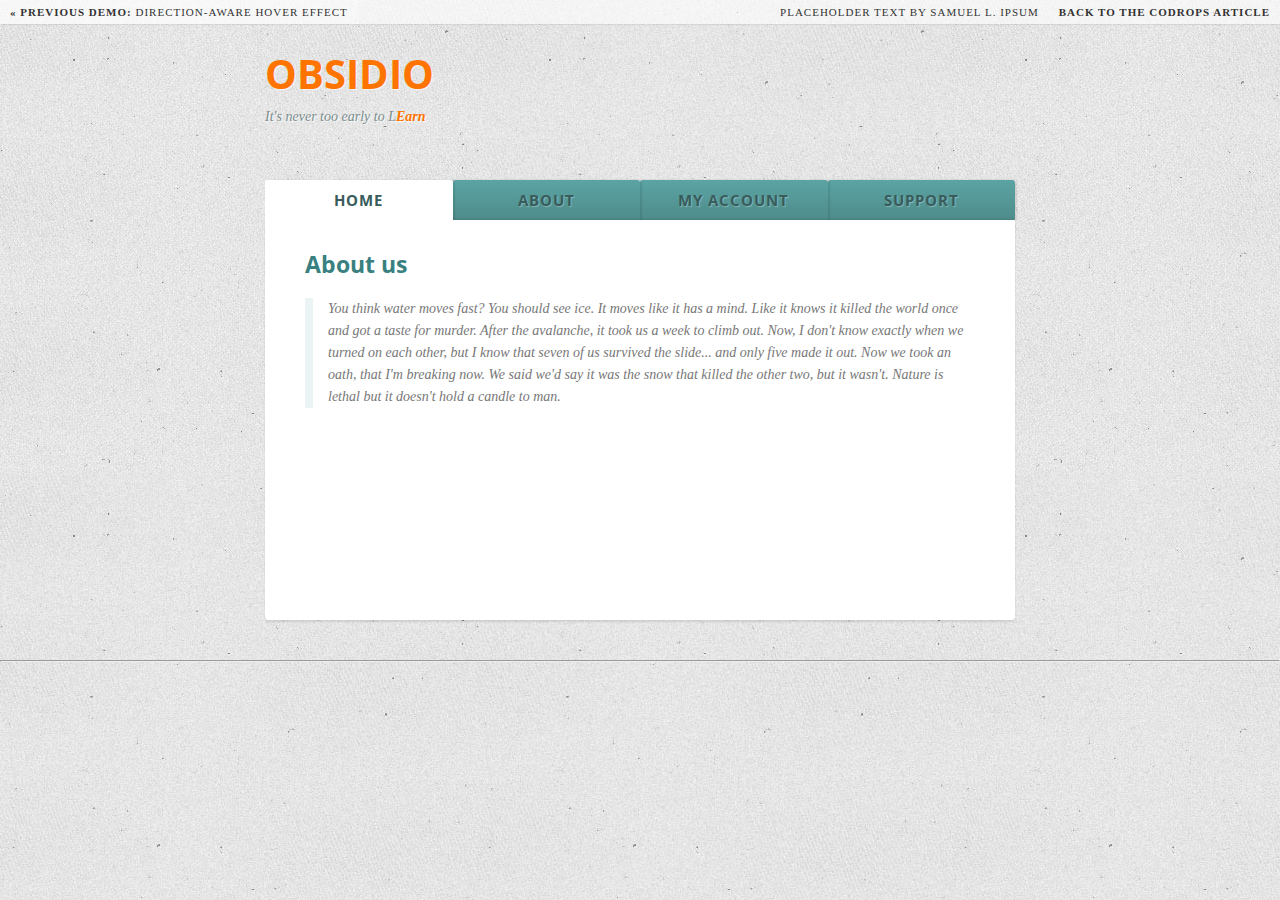
==== Index.html @ 92bfc255 "Initial Commit" ====
<!DOCTYPE html>
<html lang="en">
    <head>
		<meta charset="UTF-8" />
        <meta http-equiv="X-UA-Compatible" content="IE=edge,chrome=1"> 
        <title>OBSIDIO</title>
        <meta name="viewport" content="width=device-width, initial-scale=1.0"> 
        <meta name="description" content="Animated Content Tabs with CSS3" />
        <meta name="keywords" content="tabs, css3, transition, checked, pseudo-class, label, css-only, sibling combinator" />
        <meta name="author" content="Codrops" />
        <link rel="shortcut icon" href="../favicon.ico"> 
        <link rel="stylesheet" type="text/css" href="css/demo.css" />
        <link rel="stylesheet" type="text/css" href="css/style.css" />
        <link rel="stylesheet" type="text/css" href="css/Style5.css" />
		<script type="text/javascript" src="js/vendor/modernizr-2.7.1.min.js"></script>
		<link href='http://fonts.googleapis.com/css?family=Open+Sans+Condensed:700,300,300italic' rel='stylesheet' type='text/css'>
		<!--[if lt IE 9]>
			<style>
				.content{
					height: auto;
					margin: 0;
				}
				.content div {
					position: relative;
				}
			</style>
		<![endif]-->
    </head>
    <body>
        <div class="container">
			<!-- Codrops top bar -->
            <div class="codrops-top">
                <a href="http://tympanus.net/TipsTricks/DirectionAwareHoverEffect/">
                    <strong>&laquo; Previous Demo: </strong>Direction-Aware Hover Effect
                </a>
                <span class="right">
					<a href="http://slipsum.com/">Placeholder text by SAMUEL L. IPSUM</a>
                    <a href="http://tympanus.net/codrops/2012/04/12/animated-content-tabs-with-css3/">
                        <strong>Back to the Codrops Article</strong>
                    </a>
                </span>
                <div class="clr"></div>
            </div><!--/ Codrops top bar -->
			<header>
				<h1>OBSIDIO</h1>
				<h2>It's never too early to L<span>Earn</span></h2>
				<!--
				<nav class="codrops-demos">
					<a class="current-demo" href="index.html">Demo 1</a>
					<a href="index2.html">Demo 2</a>
					<a href="index3.html">Demo 3</a>
					<a href="index4.html">Demo 4</a>
				</nav>
				-->
			</header>
			<section class="tabs">
	            <input id="tab-1" type="radio" name="radio-set" class="tab-selector-1" checked="checked"/>
		        <label for="tab-1" class="tab-label-1">Home</label>
		
	            <input id="tab-2" type="radio" name="radio-set" class="tab-selector-2" />
		        <label for="tab-2" class="tab-label-2">About</label>
		
	            <input id="tab-3" type="radio" name="radio-set" class="tab-selector-3" />
		        <label for="tab-3" class="tab-label-3">My Account</label>
			
	            <input id="tab-4" type="radio" name="radio-set" class="tab-selector-4" />
		        <label for="tab-4" class="tab-label-4">Support</label>
            
			    <div class="clear-shadow"></div>
				
		        <div class="content">
			        <div class="content-1">
			        	<h2>About us</h2>
			        	<p>You think water moves fast? You should see ice. It moves like it has a mind. Like it knows it killed the world once and got a taste for murder. After the avalanche, it took us a week to climb out. Now, I don't know exactly when we turned on each other, but I know that seven of us survived the slide... and only five made it out. Now we took an oath, that I'm breaking now. We said we'd say it was the snow that killed the other two, but it wasn't. Nature is lethal but it doesn't hold a candle to man.</p>
						<!--
						<h3>How we work</h3>
						<p>Like you, I used to think the world was this great place where everybody lived by the same standards I did, then some kid with a nail showed me I was living in his world, a world where chaos rules not order, a world where righteousness is not rewarded. That's Cesar's world, and if you're not willing to play by his rules, then you're gonna have to pay the price. </p>
			        -->
			        	<div class="sub-content-1">
							<h3>How we work</h3>
							<p>Like you, I used to think the world was this great place where everybody lived by the same standards I did, then some kid with a nail showed me I was living in his world, a world where chaos rules not order, a world where righteousness is not rewarded. That's Cesar's world, and if you're not willing to play by his rules, then you're gonna have to pay the price. </p>
			        
						</div>
				    </div>
			        <div class="content-2">
						<h2>Services</h2>
                        <p>Do you see any Teletubbies in here? Do you see a slender plastic tag clipped to my shirt with my name printed on it? Do you see a little Asian child with a blank expression on his face sitting outside on a mechanical helicopter that shakes when you put quarters in it? No? Well, that's what you see at a toy store. And you must think you're in a toy store, because you're here shopping for an infant named Jeb.</p>
						<h3>Excellence</h3>
						<p>Like you, I used to think the world was this great place where everybody lived by the same standards I did, then some kid with a nail showed me I was living in his world, a world where chaos rules not order, a world where righteousness is not rewarded. That's Cesar's world, and if you're not willing to play by his rules, then you're gonna have to pay the price. </p>
				    </div>
			        <div class="content-3">
			        	
				        <section class="content-3-tabs">
				        
				        	<input id="port-tab-1" type="radio" name="radio-set-2" class="port-tab-selector-1" checked="checked" />
				        	<label for="port-tab-1" class="port-tab-label-1">About</label>
			
		            		<input id="port-tab-2" type="radio" name="radio-set-2" class="port-tab-selector-2" />
			        		<label for="port-tab-2" class="port-tab-label-2">Services</label>
			
		            		<input id="port-tab-3" type="radio" name="radio-set-2" class="port-tab-selector-3" />
			        		<label for="port-tab-3" class="port-tab-label-3">Work</label>
				
		            		<input id="port-tab-4" type="radio" name="radio-set-2" class="port-tab-selector-4" />
			        		<label for="port-tab-4" class="port-tab-label-4">Contact</label>
	            
				    		<section class="clear-shadow-2"></section>
				    		
				    		<section class="sub-content-3">
							<!--
								<section class="sub-content-3-1">
									<h2>Services</h2>
	                        		<p>Do you see any Teletubbies in here? Do you see a slender plastic tag clipped to my shirt with my name printed on it? Do you see a little Asian child with a blank expression on his face sitting outside on a mechanical helicopter that shakes when you put quarters in it? No? Well, that's what you see at a toy store. And you must think you're in a toy store, because you're here shopping for an infant named Jeb.</p>
									<h3>Excellence</h3>
									<p>Like you, I used to think the world was this great place where everybody lived by the same standards I did, then some kid with a nail showed me I was living in his world, a world where chaos rules not order, a world where righteousness is not rewarded. That's Cesar's world, and if you're not willing to play by his rules, then you're gonna have to pay the price. </p>
					   			</section>
					   			<section class="sub-content-3-2">
									<h2>Services</h2>
	                        		<p>Do you see any Teletubbies in here? Do you see a slender plastic tag clipped to my shirt with my name printed on it? Do you see a little Asian child with a blank expression on his face sitting outside on a mechanical helicopter that shakes when you put quarters in it? No? Well, that's what you see at a toy store. And you must think you're in a toy store, because you're here shopping for an infant named Jeb.</p>
									<h3>Excellence</h3>
									<p>Like you, I used to think the world was this great place where everybody lived by the same standards I did, then some kid with a nail showed me I was living in his world, a world where chaos rules not order, a world where righteousness is not rewarded. That's Cesar's world, and if you're not willing to play by his rules, then you're gonna have to pay the price. </p>
					   			</section>
					   			<section class="sub-content-3-3">
									<h2>Services</h2>
	                        		<p>Do you see any Teletubbies in here? Do you see a slender plastic tag clipped to my shirt with my name printed on it? Do you see a little Asian child with a blank expression on his face sitting outside on a mechanical helicopter that shakes when you put quarters in it? No? Well, that's what you see at a toy store. And you must think you're in a toy store, because you're here shopping for an infant named Jeb.</p>
									<h3>Excellence</h3>
									<p>Like you, I used to think the world was this great place where everybody lived by the same standards I did, then some kid with a nail showed me I was living in his world, a world where chaos rules not order, a world where righteousness is not rewarded. That's Cesar's world, and if you're not willing to play by his rules, then you're gonna have to pay the price. </p>
					   			</section>
					   			<section class="sub-content-3-4">
									<h2>Services</h2>
	                        		<p>Do you see any Teletubbies in here? Do you see a slender plastic tag clipped to my shirt with my name printed on it? Do you see a little Asian child with a blank expression on his face sitting outside on a mechanical helicopter that shakes when you put quarters in it? No? Well, that's what you see at a toy store. And you must think you're in a toy store, because you're here shopping for an infant named Jeb.</p>
									<h3>Excellence</h3>
									<p>Like you, I used to think the world was this great place where everybody lived by the same standards I did, then some kid with a nail showed me I was living in his world, a world where chaos rules not order, a world where righteousness is not rewarded. That's Cesar's world, and if you're not willing to play by his rules, then you're gonna have to pay the price. </p>
					   			</section>
					   	-->
					   		</section>
				    
					    </section>
					    
				    </div>
				    <div class="content-4">
						<h2>Contact</h2>
                        <p>You see? It's curious. Ted did figure it out - time travel. And when we get back, we gonna tell everyone. How it's possible, how it's done, what the dangers are. But then why fifty years in the future when the spacecraft encounters a black hole does the computer call it an 'unknown entry event'? Why don't they know? If they don't know, that means we never told anyone. And if we never told anyone it means we never made it back. Hence we die down here. Just as a matter of deductive logic.</p>
						<h3>Get in touch</h3>
						<p>Well, the way they make shows is, they make one show. That show's called a pilot. Then they show that show to the people who make shows, and on the strength of that one show they decide if they're going to make more shows. Some pilots get picked and become television programs. Some don't, become nothing. She starred in one of the ones that became nothing. </p>
				    </div>
		        </div>
			</section>
        </div>
          <footer>
        	
        </footer>
 
        <hr>
        
        <script src="//ajax.googleapis.com/ajax/libs/jquery/1.10.2/jquery.min.js"></script>
        <script>window.jQuery || document.write('<script src="js/vendor/jquery-1.10.2.min.js"><\/script>')</script>
        <script src="js/plugins.js"></script>
        <script src="js/main.js"></script>

        <!-- Google Analytics: change UA-XXXXX-X to be your site's ID. -->
        <script>
            (function(b,o,i,l,e,r){b.GoogleAnalyticsObject=l;b[l]||(b[l]=
            function(){(b[l].q=b[l].q||[]).push(arguments)});b[l].l=+new Date;
            e=o.createElement(i);r=o.getElementsByTagName(i)[0];
            e.src='//www.google-analytics.com/analytics.js';
            r.parentNode.insertBefore(e,r)}(window,document,'script','ga'));
            ga('create','UA-XXXXX-X');ga('send','pageview');
        </script>
    </body>
</html>
---- css/demo.css ----
@import url('normalize.css');
/* General Demo Style */
body{
	font-family: 'Open Sans Condensed','Arial Narrow', serif;
	background: #ddd url(../img/bg.jpg) repeat top left;
	font-weight: 400;
	font-size: 15px;
	color: #333;
	-webkit-font-smoothing: antialiased;
	-moz-font-smoothing: antialiased;
	font-smoothing: antialiased;
}
a{
	color: #555;
	text-decoration: none;
}
.container{
	width: 100%;
	position: relative;
}
.clr{
	clear: both;
	padding: 0;
	height: 0;
	margin: 0;
}
.container > header{
	width: 750px;
	margin: 10px auto;
	padding: 20px 10px 10px 10px;
	position: relative;
	display: block;
	text-shadow: 1px 1px 1px rgba(0,0,0,0.2);
    text-align: left;
    /*background-color: #FFFFFF;*/
}
.container > header h1{
	font-size: 40px;
	line-height: 40px;
	margin: 0;
	position: relative;
	font-weight: 700;
	color: #FF7400;
	text-shadow: 1px 1px 1px rgba(255,255,255,0.7);
}
.container > header h1 span{
	font-weight: 700;
}
.container > header h2{
	font-size: 14px;
	font-weight: 300;
	margin: 0;
	padding: 15px 0 5px 0;
	color: #7c8e8d;
	font-family: Cambria, Georgia, serif;
	font-style: italic;
	text-shadow: 1px 1px 1px rgba(255,255,255,0.9);
}
.container > header h2 span{
	font-weight: 700;
	color: #FF7400;
}

/* Header Style */
.codrops-top{
	line-height: 24px;
	font-size: 11px;
	background: #fff;
	background: rgba(255, 255, 255, 0.6);
	text-transform: uppercase;
	z-index: 9999;
	position: relative;
	font-family: Cambria, Georgia, serif;
	box-shadow: 1px 0px 2px rgba(0,0,0,0.2);
}
.codrops-top a{
	padding: 0px 10px;
	letter-spacing: 1px;
	color: #333;
	display: inline-block;
}
.codrops-top a:hover{
	background: rgba(255,255,255,0.3);
}
.codrops-top span.right{
	float: right;
}
.codrops-top span.right a{
	float: left;
	display: block;
}
/* Demo Buttons Style */
.codrops-demos{
    text-align:center;
	display: block;
	line-height: 30px;
	padding: 5px 0px;
}
.codrops-demos a{
    display: inline-block;
	margin: 0px 4px;
	padding: 0px 6px;
	color: #aaa;
	line-height: 20px;	
	font-size: 13px;
	text-shadow: 1px 1px 1px #fff;
	border: 1px solid #ddd;
	background: #ffffff; /* Old browsers */
	background: -moz-linear-gradient(top, #ffffff 0%, #f6f6f6 47%, #ededed 100%); /* FF3.6+ */
	background: -webkit-gradient(linear, left top, left bottom, color-stop(0%,#ffffff), color-stop(47%,#f6f6f6), color-stop(100%,#ededed)); /* Chrome,Safari4+ */
	background: -webkit-linear-gradient(top, #ffffff 0%,#f6f6f6 47%,#ededed 100%); /* Chrome10+,Safari5.1+ */
	background: -o-linear-gradient(top, #ffffff 0%,#f6f6f6 47%,#ededed 100%); /* Opera 11.10+ */
	background: -ms-linear-gradient(top, #ffffff 0%,#f6f6f6 47%,#ededed 100%); /* IE10+ */
	background: linear-gradient(top, #ffffff 0%,#f6f6f6 47%,#ededed 100%); /* W3C */
	filter: progid:DXImageTransform.Microsoft.gradient( startColorstr='#ffffff', endColorstr='#ededed',GradientType=0 ); /* IE6-9 */
	box-shadow: 0px 1px 1px rgba(255, 255, 255, 0.5);
}
.codrops-demos a:hover{
	color: #333;
	box-shadow: 0px 1px 1px rgba(255, 255, 255, 0.5);
}
.codrops-demos a:active{
	background: #fff;
}
.codrops-demos a.current-demo,
.codrops-demos a.current-demo:hover{
	background: #f6f6f6;
	filter: progid:DXImageTransform.Microsoft.gradient( startColorstr='#f6f6f6', endColorstr='#f6f6f6',GradientType=0 ); /* IE6-9 */
}
---- css/style.css ----
.tabs {
    position: relative;
	margin: 40px auto;
	width: 750px;
}

.tabs input {
	position: absolute;
	z-index: 1000;
	width: 25%;
	height: 40px;
	left: 0px;
	top: 0px;
	opacity: 0;
    -ms-filter:"progid:DXImageTransform.Microsoft.Alpha(Opacity=0)";
    filter: alpha(opacity=0);
	cursor: pointer;
}
.tabs input#tab-2{
	left: 25%;
}
.tabs input#tab-3{
	left: 50%;
}
.tabs input#tab-4{
	left: 75%;
}

.tabs label {
	background: #5ba4a4;
	background: -moz-linear-gradient(top, #5ba4a4 0%, #4e8c8a 100%);
	background: -webkit-gradient(linear, left top, left bottom, color-stop(0%,#5ba4a4), color-stop(100%,#4e8c8a));
	background: -webkit-linear-gradient(top, #5ba4a4 0%,#4e8c8a 100%);
	background: -o-linear-gradient(top, #5ba4a4 0%,#4e8c8a 100%);
	background: -ms-linear-gradient(top, #5ba4a4 0%,#4e8c8a 100%);
	background: linear-gradient(top, #5ba4a4 0%,#4e8c8a 100%);
	font-size: 15px;
	line-height: 40px;
	height: 40px;
	position: relative;
	padding: 0 0px;
    float: left;
	display: block;
	width: 25%;
	color: #385c5b;
	letter-spacing: 1px;
	text-transform: uppercase;
	font-weight: bold;
	text-align: center;
	text-shadow: 1px 1px 1px rgba(255,255,255,0.3);
    border-radius: 3px 3px 0 0;
    box-shadow: 2px 0 2px rgba(0,0,0,0.1), -2px 0 2px rgba(0,0,0,0.1);
}

.tabs label:after {
    content: '';
	background: #fff;
	position: absolute;
	bottom: -2px;
	left: 0;
	width: 100%;
	height: 2px;
	display: block;
}

.tabs input:hover + label {
	background: #5ba4a4;
}

.tabs label:first-of-type {
    z-index: 4;
    box-shadow: 2px 0 2px rgba(0,0,0,0.1);
}

.tab-label-2 {
    z-index: 3;
}

.tab-label-3 {
    z-index: 2;
}

.tab-label-4 {
    z-index: 1;
}

.tabs input:checked + label {
    background: #fff;
	z-index: 6;
}

.clear-shadow {
	clear: both;
}

.content {
	background: #fff;
	position: relative;
    width: 100%;
	height: 400px;
	z-index: 5;
    box-shadow: 0 -2px 3px -2px rgba(0,0,0,0.2), 0 2px 2px rgba(0,0,0,0.1);
    border-radius: 0 3px 3px 3px; 
}

.content div {
    position: absolute;
	top: 0;
	left: 0;
	padding: 10px 40px;
	z-index: 1;
    opacity: 0;

    -webkit-transition: opacity linear 0.1s;
    -moz-transition: opacity linear 0.1s;
    -o-transition: opacity linear 0.1s;
    -ms-transition: opacity linear 0.1s;
    transition: opacity linear 0.1s;
}

.tabs input.tab-selector-1:checked ~ .content .content-1,
.tabs input.tab-selector-2:checked ~ .content .content-2,
.tabs input.tab-selector-3:checked ~ .content .content-3,
.tabs input.tab-selector-4:checked ~ .content .content-4 {
	z-index: 100;
    -ms-filter:"progid:DXImageTransform.Microsoft.Alpha(Opacity=100)";
    filter: alpha(opacity=100);
    opacity: 1;

    -webkit-transition: opacity ease-out 0.2s 0.1s;
    -moz-transition: opacity ease-out 0.2s 0.1s;
    -o-transition: opacity ease-out 0.2s 0.1s;
    -ms-transition: opacity ease-out 0.2s 0.1s;
    transition: opacity ease-out 0.2s 0.1s;
}
.content div h2,
.content div h3{
	color: #398080;
}
.content div p {
	font-size: 14px;
	line-height: 22px;
	font-style: italic;
	text-align: left;
	margin: 0;
	color: #777;
	padding-left: 15px;
	font-family: Cambria, Georgia, serif;
	border-left: 8px solid rgba(63,148,148, 0.1);
}
.sub-content-1 div {
	position: relative;
	background: #000000;
	width: 300px;
	height: 300px;
	z-index: 20;
}
---- css/Style5.css ----
.content-3-tabs {
    position: relative;
	margin: 40px auto;
	background: #fff;
}

.content-3-tabs input {
	position: absolute;
	z-index: 1000;
	width: 80px;
	height: 40px;
	left: 0px;
	top: 0px;
	opacity: 0;
    -ms-filter:"progid:DXImageTransform.Microsoft.Alpha(Opacity=0)";
    filter: alpha(opacity=0);
	cursor: pointer;
}
.content-3-tabs input#port-tab-2{
	top: 40px;
}
.content-3-tabs input#port-tab-3{
	top: 80px;
}
.content-3-tabs input#port-tab-4{
	top: 120px;
}

.content-3-tabs label {
	background: #5ba4a4;
	background: -moz-linear-gradient(left, #5ba4a4 0%, #ffffff 100%);
	background: -webkit-gradient(linear, top left, top right, color-stop(0%,#5ba4a4), color-stop(100%,#ffffff));
	background: -webkit-linear-gradient(left, #5ba4a4 0%,#ffffff 100%);
	background: -o-linear-gradient(left, #5ba4a4 0%,#ffffff 100%);
	background: -ms-linear-gradient(left, #5ba4a4 0%,#ffffff 100%);
	background: linear-gradient(left, #5ba4a4 0%,#ffffff 100%);
	font-size: 15px;
	line-height: 40px;
	height: 40px;
	position: relative;
	padding: 0 20px;
	display: block;
	width: 80px;
	color: #385c5b;
	letter-spacing: 1px;
	text-transform: uppercase;
	font-weight: bold;
	text-align: right;
	float: left;
	clear: both;
	text-shadow: 1px 1px 1px rgba(255,255,255,0.3);
    border-radius: 3px 0 0 3px;
    box-shadow: 0px 2px 2px rgba(0,0,0,0.1);
}

.content-3-tabs label:after {
    content: '';
	background: #ffff;
	position: absolute;
	left: 120px;
	top: 0px;
	width: 8px;
	height: 100%;
}

.content-3-tabs input:hover + label {
	/*content: 'test';*/
	background: #5ba4a4;
	left: -8px;
	-webkit-transition: left linear 0.2s;
    -moz-transition: left linear 0.2s;
    -o-transition: left linear 0.2s;
    -ms-transition: left linear 0.2s;
    transition: left linear 0.2s;
}
.content-3-tabs input:hover + label ~ .clear-shadow-2 {
    /*content: 'test';*/
    left: 112px;
	-webkit-transition: left linear 0.2s;
    -moz-transition: left linear 0.2s;
    -o-transition: left linear 0.2s;
    -ms-transition: left linear 0.2s;
    transition: left linear 0.2s;
}

.content-3-tabs input:hover + label:after {
	background: #5ba4a4;
}

.content-3-tabs input:checked:hover + label {
    left: 0;
}
.content-3-tabs input:checked:hover + label:after{
	background: #fff;
}
.content-3-tabs input:checked:hover + label ~ .clear-shadow-2 {
    left: 120px;
	background: #fff;
	-webkit-transition: none;
	-moz-transition: none;
	-o-transition: none;
	-ms-transition: none;
	transition: none;
}

.content-3-tabs input.port-tab-selector-1:hover + label.port-tab-label-1 ~ .clear-shadow-2 {
    z-index: 3;
}

.content-3-tabs input.port-tab-selector-2:hover + label.port-tab-label-2 ~ .clear-shadow-2 {
    z-index: 2;
}

.content-3-tabs input.port-tab-selector-3:hover + label.port-tab-label-3 ~ .clear-shadow-2 {
    z-index: 1;
}

.content-3-tabs input.port-tab-selector-4:hover + label.port-tab-label-4 ~ .clear-shadow-2 {
    z-index: 0;
}
.content-3-tabs label:first-of-type {
    z-index: 4;
    box-shadow: 2px 0 2px rgba(0,0,0,0.1);
}

.port-tab-label-2 {
    z-index: 3;
}

.port-tab-label-3 {
    z-index: 2;
}

.port-tab-label-4 {
    z-index: 1;
}

.content-3-tabs input:checked + label {
    background: #fff;
	z-index: 6;
	-webkit-transition: left linear 0.2s;
    -moz-transition: left linear 0.2s;
    -o-transition: left linear 0.2s;
    -ms-transition: left linear 0.2s;
    transition: left linear 0.2s;
}

.clear-shadow-2 {
    background: #5ba4a4;
	position: relative;
	top: 0px;
	left: 120px;
    height: 300px;
    width:8px;
	margin-bottom: -300px;
    clear: both;
	z-index: 1000;
    box-shadow: 0 -2px 3px -2px rgba(0,0,0,0.2);
    border-radius: 3px;
}

/*
.sub-content-3 {
    background-color: #000000;
	position: relative;
    width: auto;
    top:0px;
	margin: -175px 0 0 120px;
	height: 200px;
	z-index: 10;
	overflow: scroll;
    box-shadow: 1px 1px 2px rgba(0,0,0,0.1);
    border-radius: 3px;
}

.sub-content-3 div {
    position: absolute;
	top: 0;
	padding: 10px 40px;
	z-index: 1;
    opacity: 0;
    -webkit-transition: all linear 0.5s;
    -moz-transition: all linear 0.5s;
    -o-transition: all linear 0.5s;
    -ms-transition: all linear 0.5s;
    transition: all linear 0.5s;
}

.sub-content-3 div{
	-webkit-transform: translateY(-450px);
	-moz-transform: translateY(-450px);
	-o-transform: translateY(-450px);
	-ms-transform: translateY(-450px);
	transform: translateY(-450px);
}
*/
.content-3-tabs input.port-tab-selector-1:checked ~ .sub-content-3 .sub-content-3-1,
.content-3-tabs input.port-tab-selector-2:checked ~ .sub-content-3 .sub-content-3-2,
.content-3-tabs input.port-tab-selector-3:checked ~ .sub-content-3 .sub-content-3-3,
.content-3-tabs input.port-tab-selector-4:checked ~ .sub-content-3 .sub-content-3-4 {
    -webkit-transform: translateY(0px);
	-moz-transform: translateY(0px);
	-o-transform: translateY(0px);
	-ms-transform: translateY(0px);
	transform: translateY(0px);
    z-index: 100;
    -ms-filter:"progid:DXImageTransform.Microsoft.Alpha(Opacity=100)";
    filter: alpha(opacity=100);
    opacity: 1;
    -webkit-transition: all ease-out 0.3s 0.3s;
    -moz-transition: all ease-out 0.3s 0.3s;
    -o-transition: all ease-out 0.3s 0.3s;
    -ms-transition: all ease-out 0.3s 0.3s;
    transition: all ease-out 0.3s 0.3s;
}

/*
.sub-content-3 div h2,
.sub-content-3 div h3{
	color: #398080;
}
.sub-content-3 div p {
	font-size: 14px;
	line-height: 22px;
	font-style: italic;
	text-align: left;
	margin: 0;
	color: #777;
	padding-left: 15px;
	font-family: Cambria, Georgia, serif;
	border-left: 8px solid rgba(63,148,148, 0.1);
}
*/
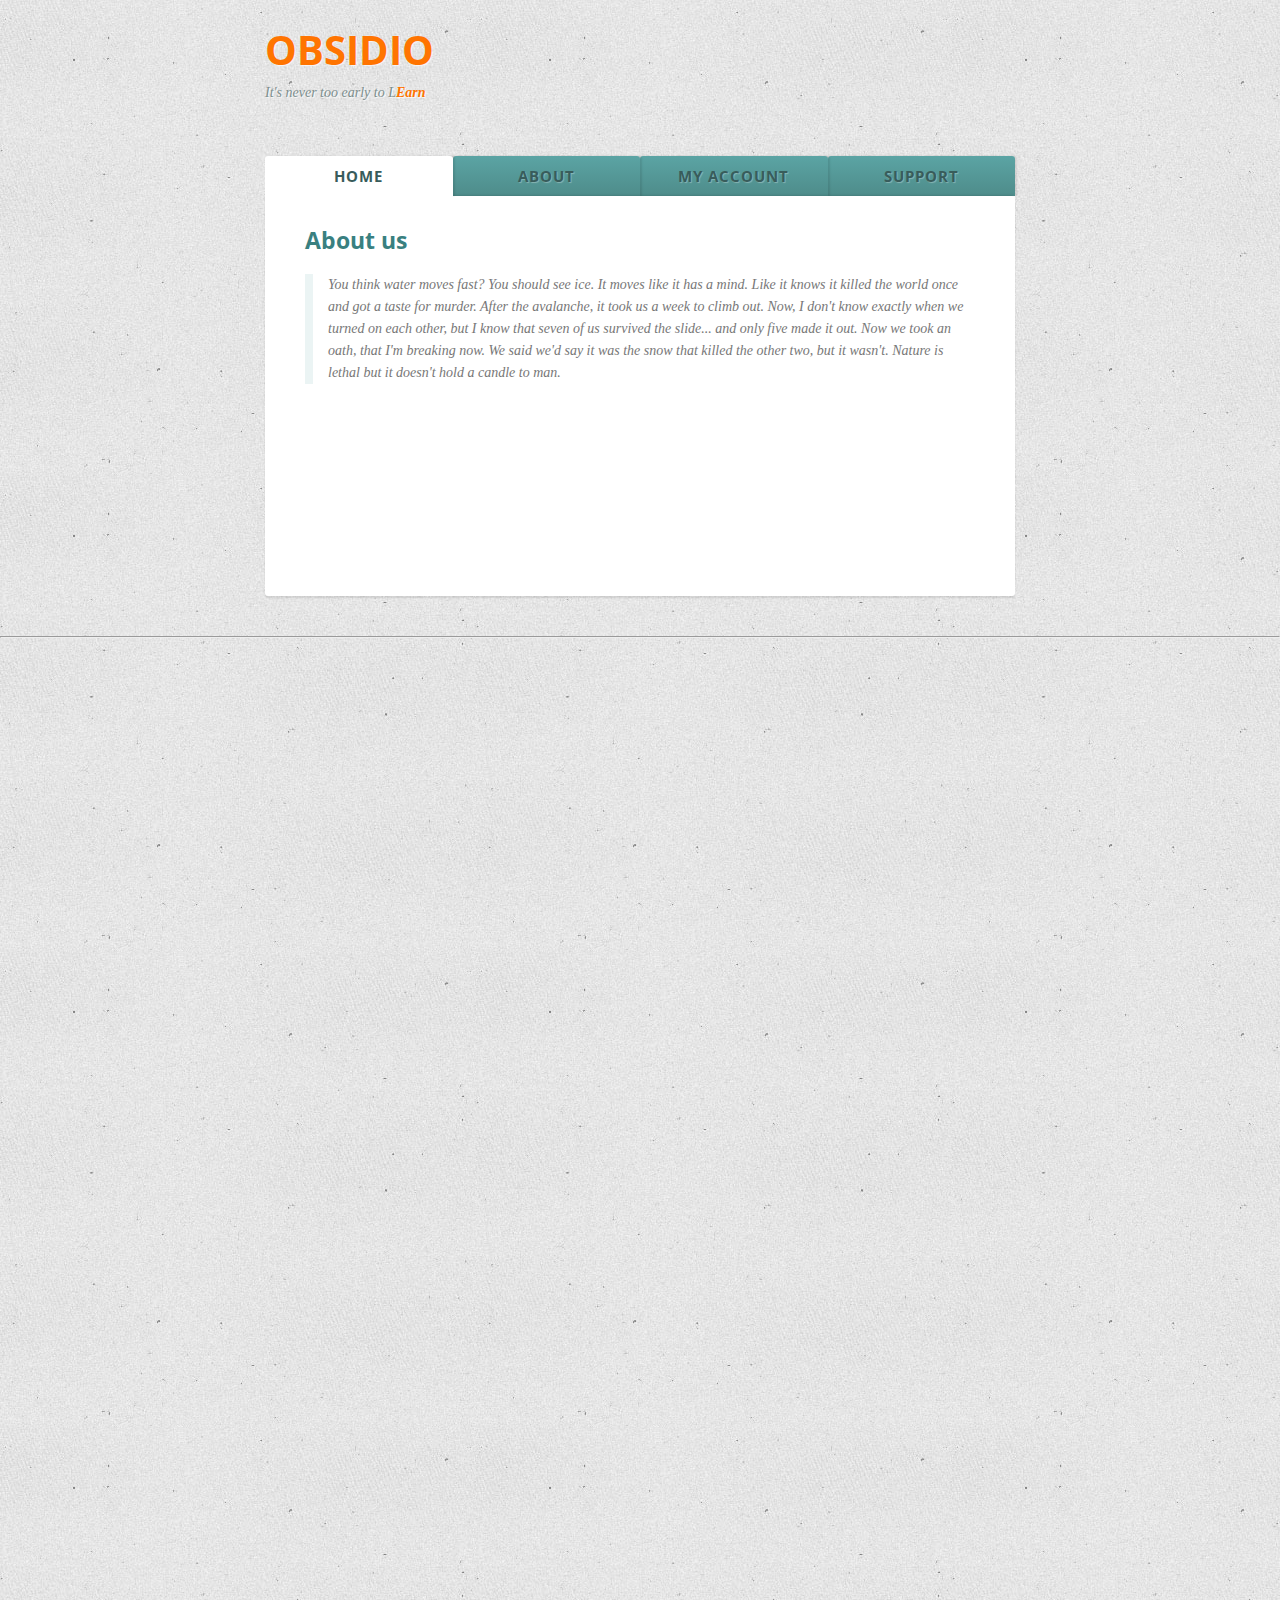
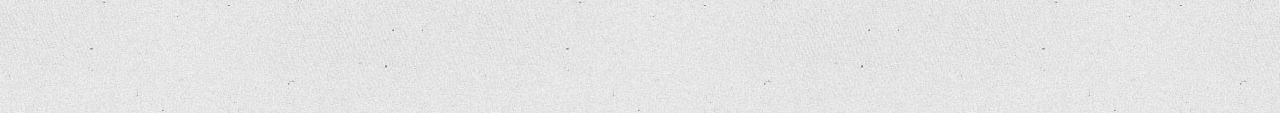
==== commit 7026a97e: "Updated Content 3 Sub tabs" ====
--- a/Index.html
+++ b/Index.html
@@ -5,10 +5,10 @@
         <meta http-equiv="X-UA-Compatible" content="IE=edge,chrome=1"> 
         <title>OBSIDIO</title>
         <meta name="viewport" content="width=device-width, initial-scale=1.0"> 
-        <meta name="description" content="Animated Content Tabs with CSS3" />
-        <meta name="keywords" content="tabs, css3, transition, checked, pseudo-class, label, css-only, sibling combinator" />
-        <meta name="author" content="Codrops" />
-        <link rel="shortcut icon" href="../favicon.ico"> 
+        <meta name="description" content="Financial Investment Site" />
+        <meta name="keywords" content="" />
+        <meta name="author" content="B410" />
+        <link rel="shortcut icon" href="../"> 
         <link rel="stylesheet" type="text/css" href="css/demo.css" />
         <link rel="stylesheet" type="text/css" href="css/style.css" />
         <link rel="stylesheet" type="text/css" href="css/Style5.css" />
@@ -28,7 +28,8 @@
     </head>
     <body>
         <div class="container">
-			<!-- Codrops top bar -->
+			<!--
+			<!-- Codrops top bar
             <div class="codrops-top">
                 <a href="http://tympanus.net/TipsTricks/DirectionAwareHoverEffect/">
                     <strong>&laquo; Previous Demo: </strong>Direction-Aware Hover Effect
@@ -72,15 +73,7 @@
 			        <div class="content-1">
 			        	<h2>About us</h2>
 			        	<p>You think water moves fast? You should see ice. It moves like it has a mind. Like it knows it killed the world once and got a taste for murder. After the avalanche, it took us a week to climb out. Now, I don't know exactly when we turned on each other, but I know that seven of us survived the slide... and only five made it out. Now we took an oath, that I'm breaking now. We said we'd say it was the snow that killed the other two, but it wasn't. Nature is lethal but it doesn't hold a candle to man.</p>
-						<!--
-						<h3>How we work</h3>
-						<p>Like you, I used to think the world was this great place where everybody lived by the same standards I did, then some kid with a nail showed me I was living in his world, a world where chaos rules not order, a world where righteousness is not rewarded. That's Cesar's world, and if you're not willing to play by his rules, then you're gonna have to pay the price. </p>
-			        -->
-			        	<div class="sub-content-1">
-							<h3>How we work</h3>
-							<p>Like you, I used to think the world was this great place where everybody lived by the same standards I did, then some kid with a nail showed me I was living in his world, a world where chaos rules not order, a world where righteousness is not rewarded. That's Cesar's world, and if you're not willing to play by his rules, then you're gonna have to pay the price. </p>
-			        
-						</div>
+						
 				    </div>
 			        <div class="content-2">
 						<h2>Services</h2>
@@ -93,21 +86,24 @@
 				        <section class="content-3-tabs">
 				        
 				        	<input id="port-tab-1" type="radio" name="radio-set-2" class="port-tab-selector-1" checked="checked" />
-				        	<label for="port-tab-1" class="port-tab-label-1">About</label>
+				        	<label for="port-tab-1" class="port-tab-label-1">Profile</label>
 			
 		            		<input id="port-tab-2" type="radio" name="radio-set-2" class="port-tab-selector-2" />
-			        		<label for="port-tab-2" class="port-tab-label-2">Services</label>
+			        		<label for="port-tab-2" class="port-tab-label-2">Preferences</label>
 			
 		            		<input id="port-tab-3" type="radio" name="radio-set-2" class="port-tab-selector-3" />
-			        		<label for="port-tab-3" class="port-tab-label-3">Work</label>
+			        		<label for="port-tab-3" class="port-tab-label-3">Portfolio</label>
 				
 		            		<input id="port-tab-4" type="radio" name="radio-set-2" class="port-tab-selector-4" />
-			        		<label for="port-tab-4" class="port-tab-label-4">Contact</label>
+			        		<label for="port-tab-4" class="port-tab-label-4">Tracker</label>
 	            
+	            			<input id="port-tab-5" type="radio" name="radio-set-2" class="port-tab-selector-5" />
+			        		<label for="port-tab-5" class="port-tab-label-5">Lessons</label>
+			        		
 				    		<section class="clear-shadow-2"></section>
 				    		
 				    		<section class="sub-content-3">
-							<!--
+							
 								<section class="sub-content-3-1">
 									<h2>Services</h2>
 	                        		<p>Do you see any Teletubbies in here? Do you see a slender plastic tag clipped to my shirt with my name printed on it? Do you see a little Asian child with a blank expression on his face sitting outside on a mechanical helicopter that shakes when you put quarters in it? No? Well, that's what you see at a toy store. And you must think you're in a toy store, because you're here shopping for an infant named Jeb.</p>
@@ -132,7 +128,13 @@
 									<h3>Excellence</h3>
 									<p>Like you, I used to think the world was this great place where everybody lived by the same standards I did, then some kid with a nail showed me I was living in his world, a world where chaos rules not order, a world where righteousness is not rewarded. That's Cesar's world, and if you're not willing to play by his rules, then you're gonna have to pay the price. </p>
 					   			</section>
-					   	-->
+					   			<section class="sub-content-3-5">
+									<h2>Services</h2>
+	                        		<p>Do you see any Teletubbies in here? Do you see a slender plastic tag clipped to my shirt with my name printed on it? Do you see a little Asian child with a blank expression on his face sitting outside on a mechanical helicopter that shakes when you put quarters in it? No? Well, that's what you see at a toy store. And you must think you're in a toy store, because you're here shopping for an infant named Jeb.</p>
+									<h3>Excellence</h3>
+									<p>Like you, I used to think the world was this great place where everybody lived by the same standards I did, then some kid with a nail showed me I was living in his world, a world where chaos rules not order, a world where righteousness is not rewarded. That's Cesar's world, and if you're not willing to play by his rules, then you're gonna have to pay the price. </p>
+					   			</section>
+					   	
 					   		</section>
 				    
 					    </section>
--- a/css/Style5.css
+++ b/css/Style5.css
@@ -25,7 +25,9 @@
 .content-3-tabs input#port-tab-4{
 	top: 120px;
 }
-
+.content-3-tabs input#port-tab-5{
+	top: 160px;
+}
 .content-3-tabs label {
 	background: #5ba4a4;
 	background: -moz-linear-gradient(left, #5ba4a4 0%, #ffffff 100%);
@@ -38,7 +40,7 @@
 	line-height: 40px;
 	height: 40px;
 	position: relative;
-	padding: 0 20px;
+	padding: 0 10px;
 	display: block;
 	width: 80px;
 	color: #385c5b;
@@ -104,37 +106,42 @@
 }
 
 .content-3-tabs input.port-tab-selector-1:hover + label.port-tab-label-1 ~ .clear-shadow-2 {
+    z-index: 4;
+}
+
+.content-3-tabs input.port-tab-selector-2:hover + label.port-tab-label-2 ~ .clear-shadow-2 {
     z-index: 3;
 }
 
-.content-3-tabs input.port-tab-selector-2:hover + label.port-tab-label-2 ~ .clear-shadow-2 {
+.content-3-tabs input.port-tab-selector-3:hover + label.port-tab-label-3 ~ .clear-shadow-2 {
     z-index: 2;
 }
 
-.content-3-tabs input.port-tab-selector-3:hover + label.port-tab-label-3 ~ .clear-shadow-2 {
+.content-3-tabs input.port-tab-selector-4:hover + label.port-tab-label-4 ~ .clear-shadow-2 {
     z-index: 1;
 }
-
-.content-3-tabs input.port-tab-selector-4:hover + label.port-tab-label-4 ~ .clear-shadow-2 {
+.content-3-tabs input.port-tab-selector-5:hover + label.port-tab-label-5 ~ .clear-shadow-2 {
     z-index: 0;
 }
 .content-3-tabs label:first-of-type {
+    z-index: 5;
+    box-shadow: 2px 0 2px rgba(0,0,0,0.1);
+}
+
+.port-tab-label-2 {
     z-index: 4;
-    box-shadow: 2px 0 2px rgba(0,0,0,0.1);
-}
-
-.port-tab-label-2 {
+}
+
+.port-tab-label-3 {
     z-index: 3;
 }
 
-.port-tab-label-3 {
+.port-tab-label-4 {
     z-index: 2;
 }
-
-.port-tab-label-4 {
+.port-tab-label-5 {
     z-index: 1;
 }
-
 .content-3-tabs input:checked + label {
     background: #fff;
 	z-index: 6;
@@ -148,56 +155,36 @@
 .clear-shadow-2 {
     background: #5ba4a4;
 	position: relative;
+	top: -221px;
+	left: 120px;
+    height: 400px;
+    width: 8px;
+	margin-bottom: -650px;
+    clear: both;
+	z-index: 0;
+    box-shadow: 0 -2px 3px -2px rgba(0,0,0,0.2);
+    border-radius: 3px 0px 0px 3px;
+}
+
+.sub-content-3 {
+	background: #fff;
+	position: relative;
+	padding-left: 10px;
 	top: 0px;
+	/*top: -340px;*/
 	left: 120px;
-    height: 300px;
-    width:8px;
-	margin-bottom: -300px;
-    clear: both;
-	z-index: 1000;
-    box-shadow: 0 -2px 3px -2px rgba(0,0,0,0.2);
-    border-radius: 3px;
-}
-
-/*
-.sub-content-3 {
-    background-color: #000000;
-	position: relative;
-    width: auto;
-    top:0px;
-	margin: -175px 0 0 120px;
-	height: 200px;
+    width: 100%;
+	height: 400px;
 	z-index: 10;
-	overflow: scroll;
-    box-shadow: 1px 1px 2px rgba(0,0,0,0.1);
-    border-radius: 3px;
-}
-
-.sub-content-3 div {
-    position: absolute;
-	top: 0;
-	padding: 10px 40px;
-	z-index: 1;
-    opacity: 0;
-    -webkit-transition: all linear 0.5s;
-    -moz-transition: all linear 0.5s;
-    -o-transition: all linear 0.5s;
-    -ms-transition: all linear 0.5s;
-    transition: all linear 0.5s;
-}
-
-.sub-content-3 div{
-	-webkit-transform: translateY(-450px);
-	-moz-transform: translateY(-450px);
-	-o-transform: translateY(-450px);
-	-ms-transform: translateY(-450px);
-	transform: translateY(-450px);
-}
-*/
+    box-shadow: 0 -2px 3px -2px rgba(0,0,0,0.2), 0 2px 2px rgba(0,0,0,0.1);
+    border-radius: 3px 0px 0px 3px; 
+}
+
 .content-3-tabs input.port-tab-selector-1:checked ~ .sub-content-3 .sub-content-3-1,
 .content-3-tabs input.port-tab-selector-2:checked ~ .sub-content-3 .sub-content-3-2,
 .content-3-tabs input.port-tab-selector-3:checked ~ .sub-content-3 .sub-content-3-3,
-.content-3-tabs input.port-tab-selector-4:checked ~ .sub-content-3 .sub-content-3-4 {
+.content-3-tabs input.port-tab-selector-4:checked ~ .sub-content-3 .sub-content-3-4,
+.content-3-tabs input.port-tab-selector-5:checked ~ .sub-content-3 .sub-content-3-5 {
     -webkit-transform: translateY(0px);
 	-moz-transform: translateY(0px);
 	-o-transform: translateY(0px);
@@ -212,23 +199,4 @@
     -o-transition: all ease-out 0.3s 0.3s;
     -ms-transition: all ease-out 0.3s 0.3s;
     transition: all ease-out 0.3s 0.3s;
-}
-
-/*
-.sub-content-3 div h2,
-.sub-content-3 div h3{
-	color: #398080;
-}
-.sub-content-3 div p {
-	font-size: 14px;
-	line-height: 22px;
-	font-style: italic;
-	text-align: left;
-	margin: 0;
-	color: #777;
-	padding-left: 15px;
-	font-family: Cambria, Georgia, serif;
-	border-left: 8px solid rgba(63,148,148, 0.1);
-}
-*/
-
+}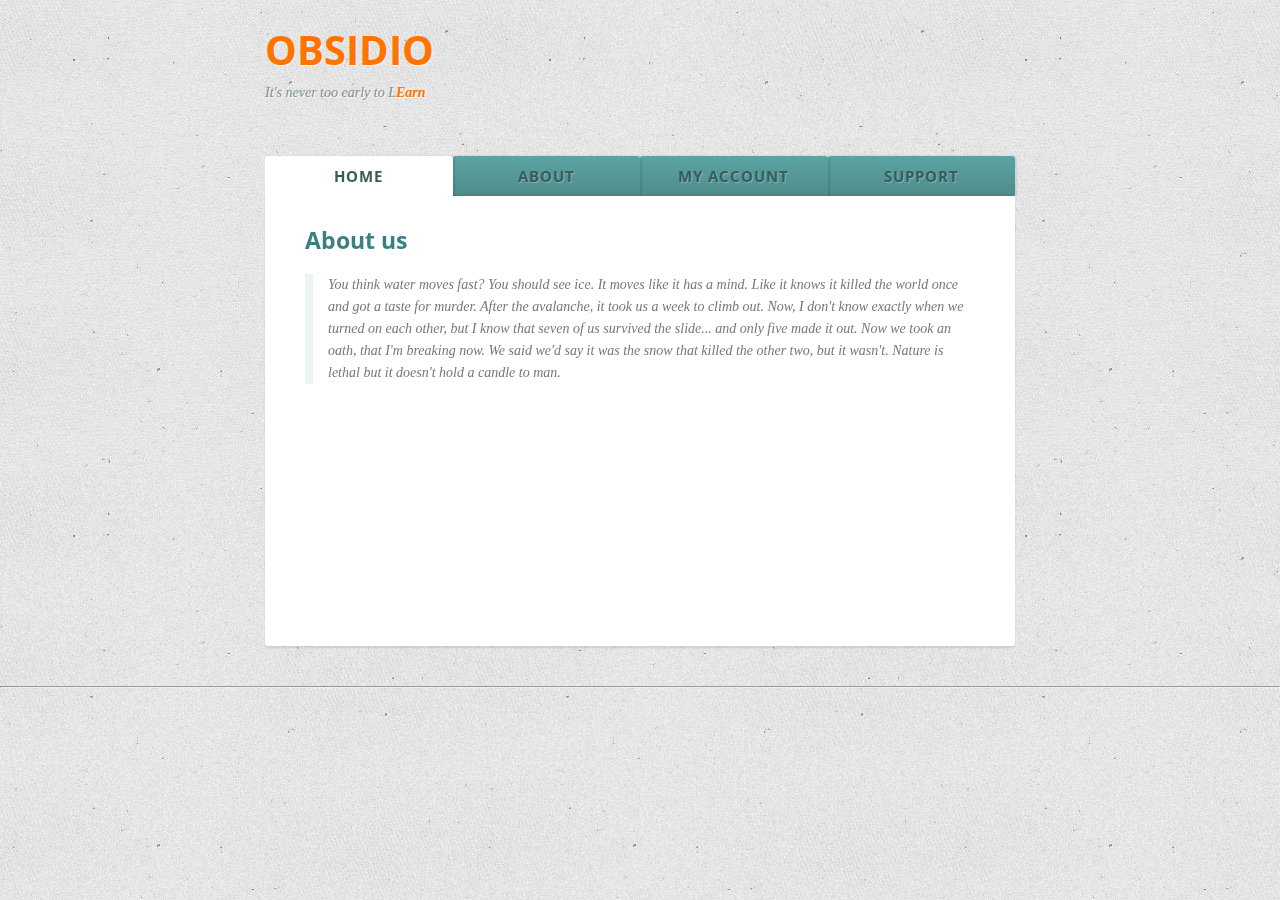
==== commit 549bf236: "Updated Alignment of sub-tabs" ====
--- a/Index.html
+++ b/Index.html
@@ -104,37 +104,44 @@
 				    		
 				    		<section class="sub-content-3">
 							
-								<section class="sub-content-3-1">
-									<h2>Services</h2>
+								<div class="sub-content-3-1">
+									<h2>First</h2>
 	                        		<p>Do you see any Teletubbies in here? Do you see a slender plastic tag clipped to my shirt with my name printed on it? Do you see a little Asian child with a blank expression on his face sitting outside on a mechanical helicopter that shakes when you put quarters in it? No? Well, that's what you see at a toy store. And you must think you're in a toy store, because you're here shopping for an infant named Jeb.</p>
 									<h3>Excellence</h3>
 									<p>Like you, I used to think the world was this great place where everybody lived by the same standards I did, then some kid with a nail showed me I was living in his world, a world where chaos rules not order, a world where righteousness is not rewarded. That's Cesar's world, and if you're not willing to play by his rules, then you're gonna have to pay the price. </p>
-					   			</section>
-					   			<section class="sub-content-3-2">
-									<h2>Services</h2>
+					   			</div>
+					   			<div class="sub-content-3-2">
+									<h2>Second</h2>
 	                        		<p>Do you see any Teletubbies in here? Do you see a slender plastic tag clipped to my shirt with my name printed on it? Do you see a little Asian child with a blank expression on his face sitting outside on a mechanical helicopter that shakes when you put quarters in it? No? Well, that's what you see at a toy store. And you must think you're in a toy store, because you're here shopping for an infant named Jeb.</p>
 									<h3>Excellence</h3>
 									<p>Like you, I used to think the world was this great place where everybody lived by the same standards I did, then some kid with a nail showed me I was living in his world, a world where chaos rules not order, a world where righteousness is not rewarded. That's Cesar's world, and if you're not willing to play by his rules, then you're gonna have to pay the price. </p>
-					   			</section>
-					   			<section class="sub-content-3-3">
-									<h2>Services</h2>
+					   			</div>
+					   			<div class="sub-content-3-3">
+									<h2>Third</h2>
 	                        		<p>Do you see any Teletubbies in here? Do you see a slender plastic tag clipped to my shirt with my name printed on it? Do you see a little Asian child with a blank expression on his face sitting outside on a mechanical helicopter that shakes when you put quarters in it? No? Well, that's what you see at a toy store. And you must think you're in a toy store, because you're here shopping for an infant named Jeb.</p>
 									<h3>Excellence</h3>
 									<p>Like you, I used to think the world was this great place where everybody lived by the same standards I did, then some kid with a nail showed me I was living in his world, a world where chaos rules not order, a world where righteousness is not rewarded. That's Cesar's world, and if you're not willing to play by his rules, then you're gonna have to pay the price. </p>
-					   			</section>
-					   			<section class="sub-content-3-4">
-									<h2>Services</h2>
+					   			</div>
+					   			<div class="sub-content-3-4">
+									<h2>Fourth</h2>
 	                        		<p>Do you see any Teletubbies in here? Do you see a slender plastic tag clipped to my shirt with my name printed on it? Do you see a little Asian child with a blank expression on his face sitting outside on a mechanical helicopter that shakes when you put quarters in it? No? Well, that's what you see at a toy store. And you must think you're in a toy store, because you're here shopping for an infant named Jeb.</p>
 									<h3>Excellence</h3>
 									<p>Like you, I used to think the world was this great place where everybody lived by the same standards I did, then some kid with a nail showed me I was living in his world, a world where chaos rules not order, a world where righteousness is not rewarded. That's Cesar's world, and if you're not willing to play by his rules, then you're gonna have to pay the price. </p>
-					   			</section>
-					   			<section class="sub-content-3-5">
-									<h2>Services</h2>
+					   			</div>
+					   			<div class="sub-content-3-5">
+									<h2>Fifth</h2>
 	                        		<p>Do you see any Teletubbies in here? Do you see a slender plastic tag clipped to my shirt with my name printed on it? Do you see a little Asian child with a blank expression on his face sitting outside on a mechanical helicopter that shakes when you put quarters in it? No? Well, that's what you see at a toy store. And you must think you're in a toy store, because you're here shopping for an infant named Jeb.</p>
 									<h3>Excellence</h3>
 									<p>Like you, I used to think the world was this great place where everybody lived by the same standards I did, then some kid with a nail showed me I was living in his world, a world where chaos rules not order, a world where righteousness is not rewarded. That's Cesar's world, and if you're not willing to play by his rules, then you're gonna have to pay the price. </p>
-					   			</section>
-					   	
+					   			</div>
+					   			<!--
+					   			<section class="sub-format-holder">
+									<h2></h2>
+									<p></p>
+									<h3></h3>
+									<p></p>	
+								</section>
+					   	-->
 					   		</section>
 				    
 					    </section>
--- a/css/style.css
+++ b/css/style.css
@@ -97,7 +97,7 @@
 	background: #fff;
 	position: relative;
     width: 100%;
-	height: 400px;
+	height: 450px;
 	z-index: 5;
     box-shadow: 0 -2px 3px -2px rgba(0,0,0,0.2), 0 2px 2px rgba(0,0,0,0.1);
     border-radius: 0 3px 3px 3px; 
--- a/css/Style5.css
+++ b/css/Style5.css
@@ -1,6 +1,6 @@
 .content-3-tabs {
     position: relative;
-	margin: 40px auto;
+	margin: 20px -20px;
 	background: #fff;
 }
 
@@ -40,7 +40,7 @@
 	line-height: 40px;
 	height: 40px;
 	position: relative;
-	padding: 0 10px;
+	padding: 0 20px;
 	display: block;
 	width: 80px;
 	color: #385c5b;
@@ -155,29 +155,46 @@
 .clear-shadow-2 {
     background: #5ba4a4;
 	position: relative;
-	top: -221px;
+	top: -220px;
 	left: 120px;
     height: 400px;
-    width: 8px;
+    width: 100px;
 	margin-bottom: -650px;
     clear: both;
 	z-index: 0;
     box-shadow: 0 -2px 3px -2px rgba(0,0,0,0.2);
-    border-radius: 3px 0px 0px 3px;
+    border-radius: 5px 5px 5px 5px;
+}
+.content-3 {
+	background: #fff;
+	position: relative;
+	width: 70%;
+	/*height: 400px;
+	z-index: 5;
+    box-shadow: 0 -2px 3px -2px rgba(0,0,0,0.2), 0 2px 2px rgba(0,0,0,0.1);
+    border-radius: 0 3px 3px 3px;*/ 
+}
+
+.content-3 div {
+
 }
 
 .sub-content-3 {
 	background: #fff;
 	position: relative;
 	padding-left: 10px;
-	top: 0px;
+	top: 30px;
 	/*top: -340px;*/
 	left: 120px;
     width: 100%;
 	height: 400px;
 	z-index: 10;
-    box-shadow: 0 -2px 3px -2px rgba(0,0,0,0.2), 0 2px 2px rgba(0,0,0,0.1);
-    border-radius: 3px 0px 0px 3px; 
+    /*box-shadow: 0 -2px 3px -2px rgba(0,0,0,0.2), 0 2px 2px rgba(0,0,0,0.1);*/
+    border-radius: 5px 5px 5px 5px; 
+}
+.sub-content-3 div{
+	position: absolute;
+	/*top: -11px;*/
 }
 
 .content-3-tabs input.port-tab-selector-1:checked ~ .sub-content-3 .sub-content-3-1,
